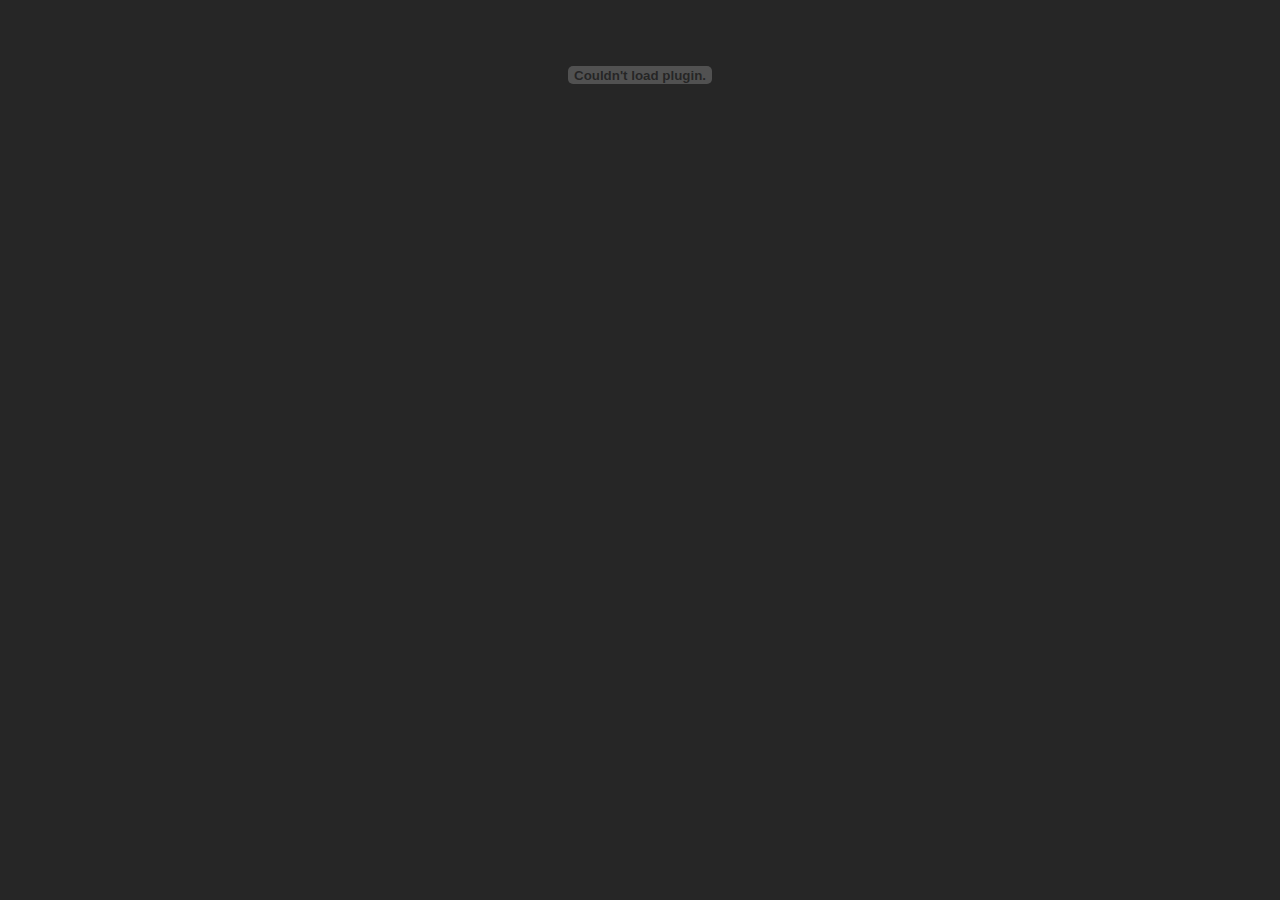
==== cc-copy.html @ 93136508 "metatags" ====
<!DOCTYPE html>
<html lang="it">

<head>
    <!-- Global site tag (gtag.js) - Google Analytics -->
    <script async src="https://www.googletagmanager.com/gtag/js?id=UA-18637556-9"></script>
    <script>
        window.dataLayer = window.dataLayer || [];
        function gtag() { dataLayer.push(arguments); }
        gtag('js', new Date());

        gtag('config', 'UA-18637556-9');
    </script>

    <meta charset="utf-8">
    <meta name="viewport" content="width=device-width, initial-scale=1, shrink-to-fit=no">
    <meta name="description" content="Sito web del libro Università Futura scritto da Juan Carlos De Martin.">
    <meta name="author" content="Juan Carlos De Martin">

    <title>Università Futura</title>

    <!-- Twitter Card data -->
    <meta name="twitter:card" content="summary">
    <meta name="twitter:title" content="Page Title">
    <meta name="twitter:description" content="Sito web del libro Università Futura scritto da Juan Carlos De Martin.">
    <!-- Twitter Summary card images must be at least 120x120px -->
    <meta name="twitter:image" content="http://www.universitafutura.it/img/header-crop.jpg">

    <!-- Open Graph data -->
    <meta property="og:title" content="Universita Futura" />
    <meta property="og:url" content="http://www.universitafutura.it/cc-copy.html" />
    <meta property="og:image" content="http://www.universitafutura.it/img/header-crop.jpg" />
    <meta property="og:description" content="Sito web del libro Università Futura scritto da Juan Carlos De Martin." />
    <meta property="og:site_name" content="Universita Futura" />


</head>

<body style="background-color: rgb(38,38,38); height: 100%; width: 100%; overflow: hidden; margin: 0">
    <embed width="100%" height="100%" name="plugin" id="plugin" src="http://www.universitafutura.it/files/Book-De_Martin-Universita_Futura_Tra_democrazia_e_bit-2017.pdf" type="application/pdf" internalinstanceid="4"/>
</body>

</html>
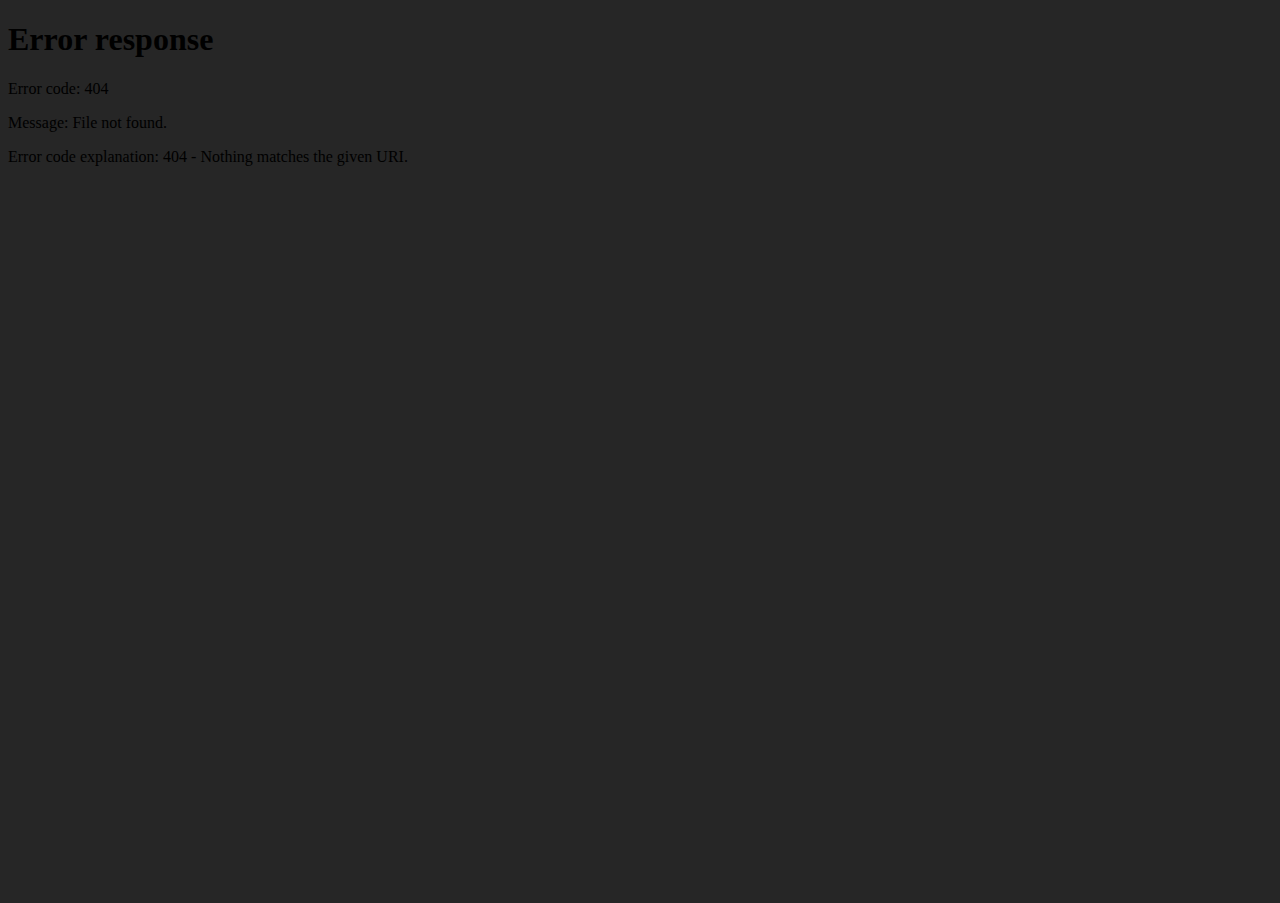
==== commit cae5b23e: "cc-copy from embed to object with iframe fallback" ====
--- a/cc-copy.html
+++ b/cc-copy.html
@@ -1,4 +1,3 @@
-<!DOCTYPE html>
 <html lang="it">
 
 <head>
@@ -37,7 +36,15 @@
 </head>
 
 <body style="background-color: rgb(38,38,38); height: 100%; width: 100%; overflow: hidden; margin: 0">
-    <embed width="100%" height="100%" name="plugin" id="plugin" src="http://www.universitafutura.it/files/Book-De_Martin-Universita_Futura_Tra_democrazia_e_bit-2017.pdf" type="application/pdf" internalinstanceid="4"/>
+
+    <object data="files/Book-De_Martin-Universita_Futura_Tra_democrazia_e_bit-2017.pdf" type="application/pdf" width="100%" height="100%">
+        <iframe src="files/Book-De_Martin-Universita_Futura_Tra_democrazia_e_bit-2017.pdf" style="border: none;" width="100%" height="100%">
+            Il tuo broser non supporta la lettura online dei PDF. Puoi scaricare il libro per una visione offline cliccando
+            <a href="files/Book-De_Martin-Universita_Futura_Tra_democrazia_e_bit-2017.pdf">qui.</a>
+        </iframe>
+    </object>
+
+
 </body>
 
 </html>